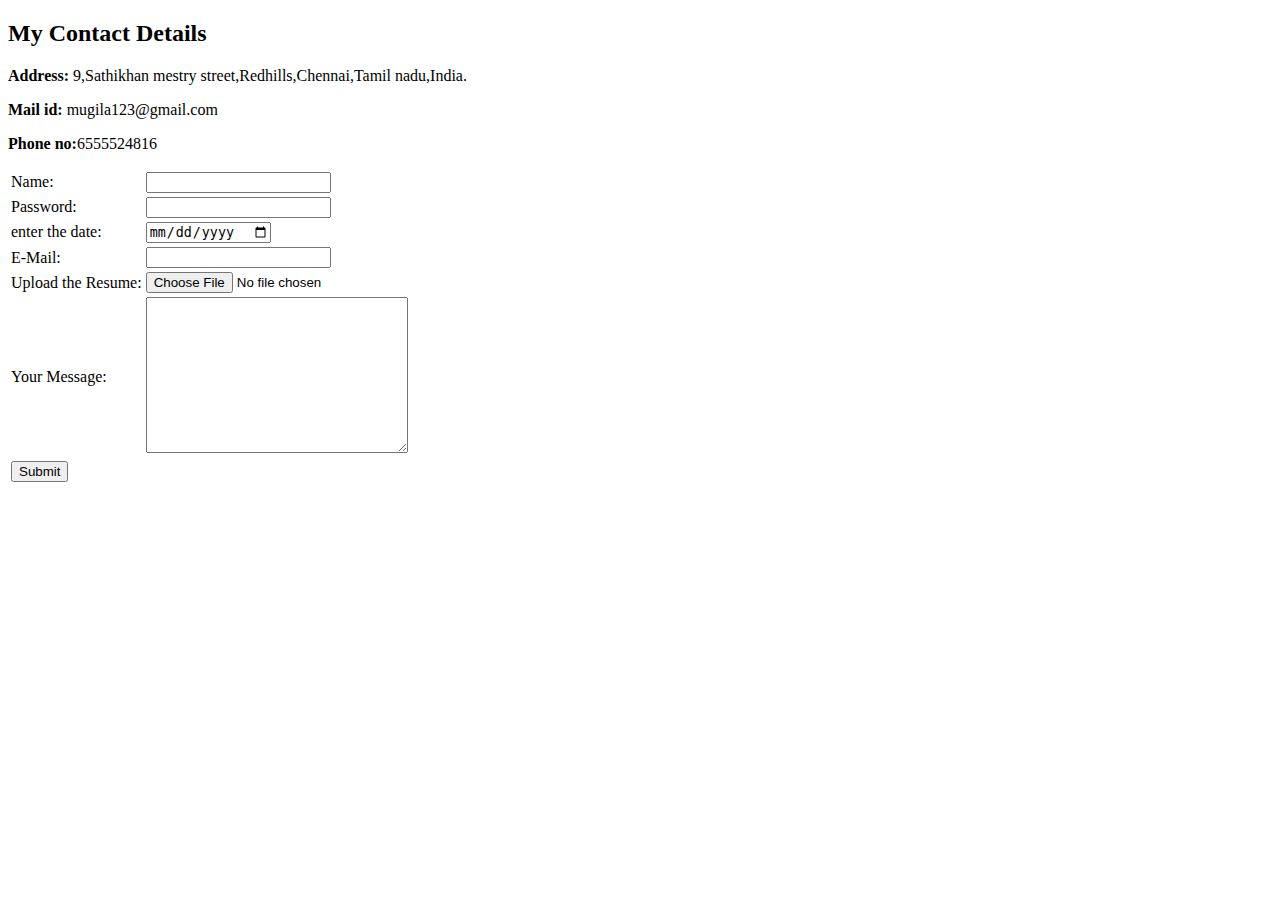
==== Contact_information.html @ 971aed7e "Add files via upload" ====
<!DOCTYPE html>
<html lang="en" dir="ltr">
  <head>
    <meta charset="utf-8">
    <title>Contact me</title>
      <link rel="stylesheet" href="D:\web development\Web Development\css\styles.css">

  </head>
  <body>
    <h2>My Contact Details</h2>
    <p><strong>Address:</strong> 9,Sathikhan mestry street,Redhills,Chennai,Tamil nadu,India.
      <br /></p>
    <p><strong>Mail id:</strong> mugila123@gmail.com</p>
    <p><strong>Phone no:</strong>6555524816
      </p>
<!-- form created with the help of table-->
    <form action="mailto:mugilaselvam031429@gmail.com" method='post' enctype="text/plain">
      <table>
        <tr>
          <td>
            <label>Name:</label></td>
          <td>
            <input type="text" name='name:' />
          </td>
        </tr>
        <tr>
          <td>
            <label>Password:</label></td>
          <td>
            <input type="password">
          </td>
        </tr>
        <tr>
          <td>
            <label>enter the date:</label>
          </td>
          <td>
            <input type="date" name='Date:'>
          </td>
        </tr>
        <tr>
          <td>
            <label for="email">E-Mail:</label>          </td>
          <td>
            <input type="email" name:"Email:">
          </td>
        </tr>
        <tr>
          <td>
            <label for="file">Upload the Resume:</label>
          </td>
          <td>
            <input type='file'>
          </td>

        </tr>
        <tr>
          <td>
            <label for='Message'>Your Message:</label>
          </td>
          <td>
            <textarea name="User Message" id="Message" cols="30" rows="10"></textarea>
          </td>
        </tr>
        <tr>
          <td>
              <input type="submit" />
          </td>
        </tr>
      </table>
    </form>


  </body>
</html>
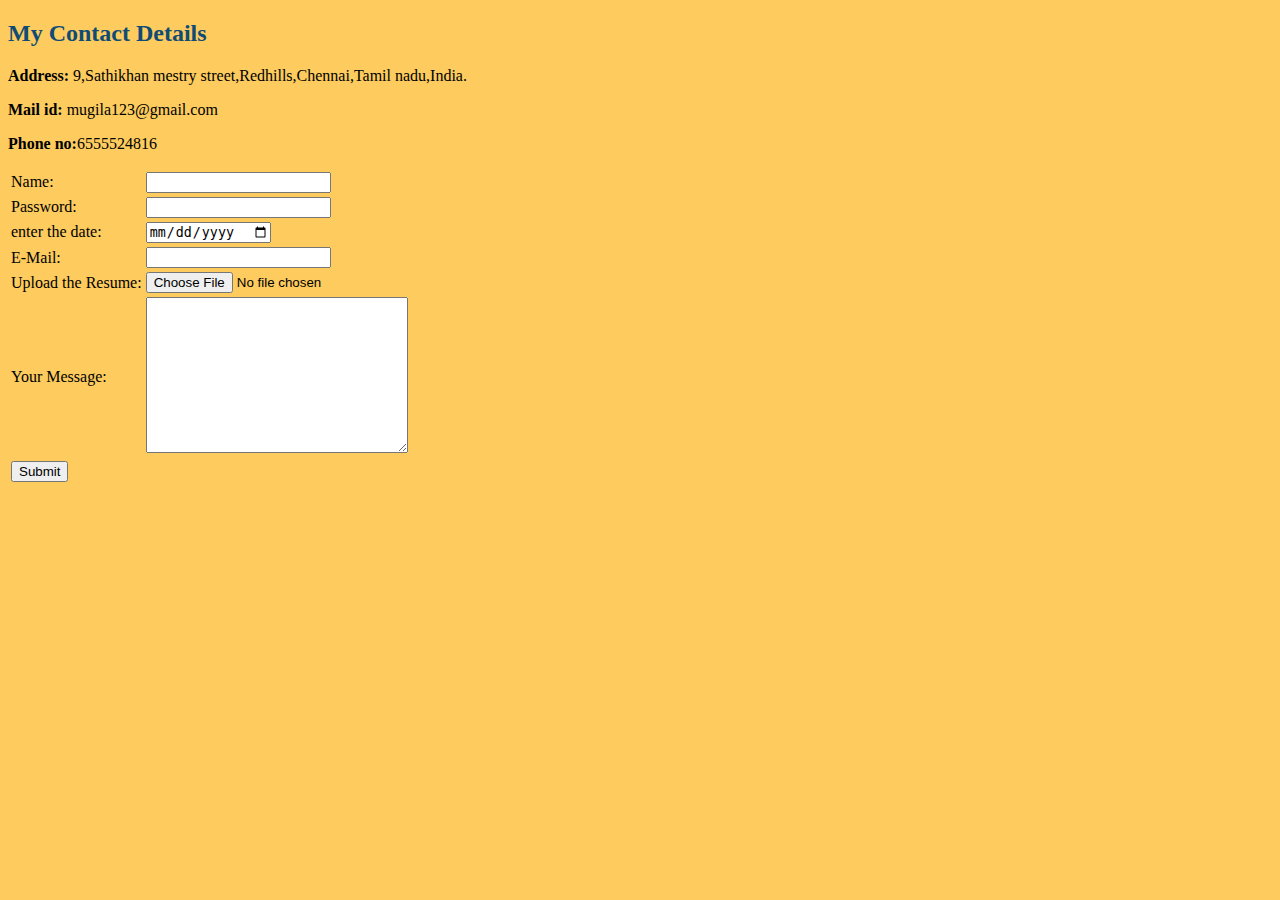
==== commit 59e2f436: "Add files via upload" ====
--- a/Contact_information.html
+++ b/Contact_information.html
@@ -3,7 +3,7 @@
   <head>
     <meta charset="utf-8">
     <title>Contact me</title>
-      <link rel="stylesheet" href="D:\web development\Web Development\css\styles.css">
+      <link rel="stylesheet" href="stylescv.css">
 
   </head>
   <body>
--- a/stylescv.css
+++ b/stylescv.css
@@ -0,0 +1,18 @@
+body{
+  background-color:#FDCB5E;
+}
+hr{
+  border-color: grey;
+  border-style: dotted none none;
+  border-width: 5px;
+  width: 3%;
+}
+h1{
+  color: #0F4C75;
+}
+h2{
+  color: #0F4C75;
+}
+a{
+  text-decoration: none;
+}
